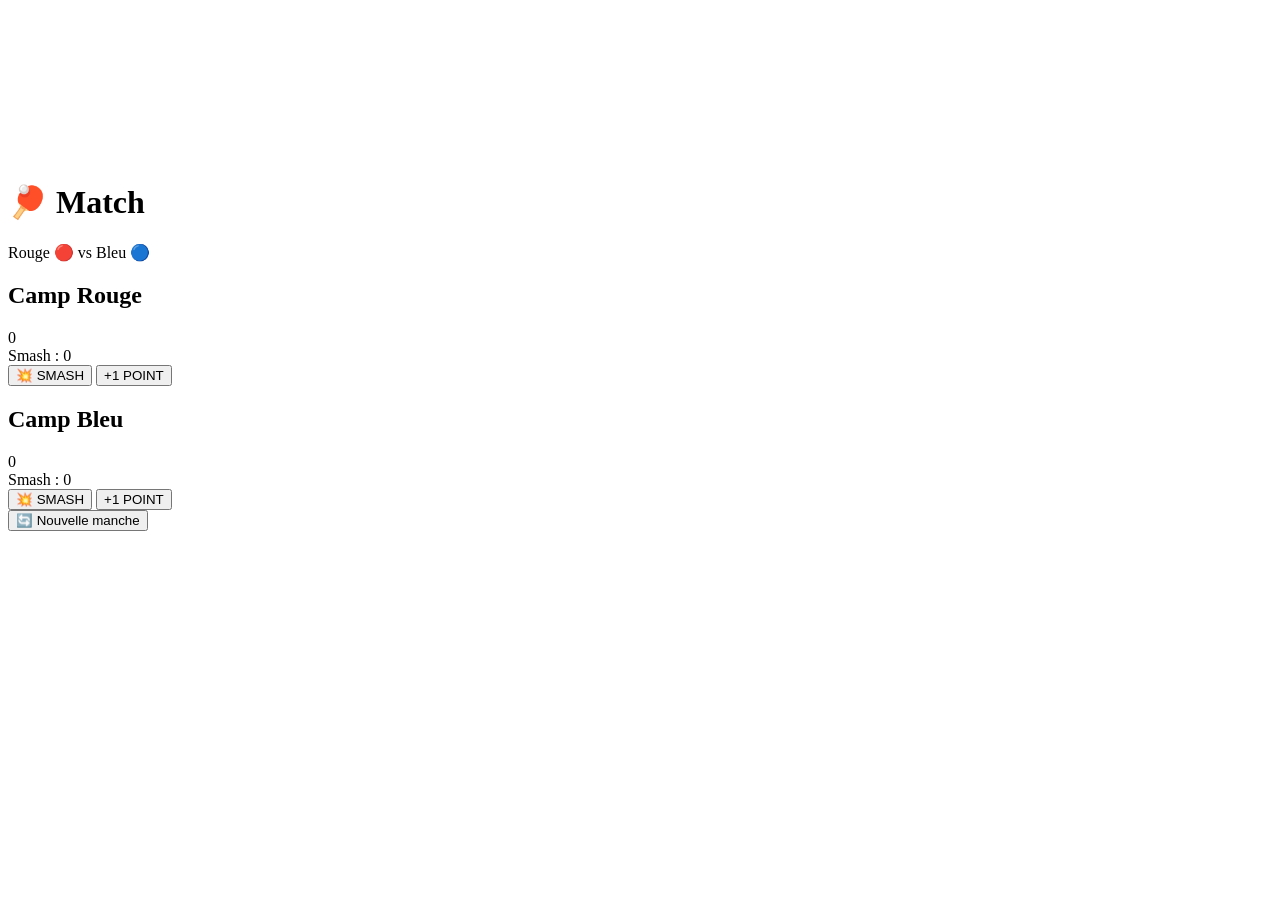
==== index.html @ 3afa7ef4 "Add files via upload" ====
<!DOCTYPE html>
<html lang="fr">
<head>
<meta charset="UTF-8">
<title>Match</title>
<link rel="stylesheet" href="style.css">
</head>

<body>

<canvas id="confetti"></canvas>

<div class="container">

<h1>🏓 Match</h1>
<div class="subtitle">Rouge 🔴 vs Bleu 🔵</div>

<div class="board">

<div class="team red">
<h2>Camp Rouge</h2>
<div class="score" id="scoreRed">0</div>
<div class="smash">Smash : <span id="smashRed">0</span></div>

<button class="smashBtn" onclick="smash('red')">💥 SMASH</button>
<button class="pointBtn" onclick="point('red')">+1 POINT</button>
</div>

<div class="team blue">
<h2>Camp Bleu</h2>
<div class="score" id="scoreBlue">0</div>
<div class="smash">Smash : <span id="smashBlue">0</span></div>

<button class="smashBtn" onclick="smash('blue')">💥 SMASH</button>
<button class="pointBtn" onclick="point('blue')">+1 POINT</button>
</div>

</div>

<div id="winner" class="winner"></div>

<button class="reset" onclick="resetGame()">🔄 Nouvelle manche</button>

</div>

<script src="script.js"></script>

</body>
</html>
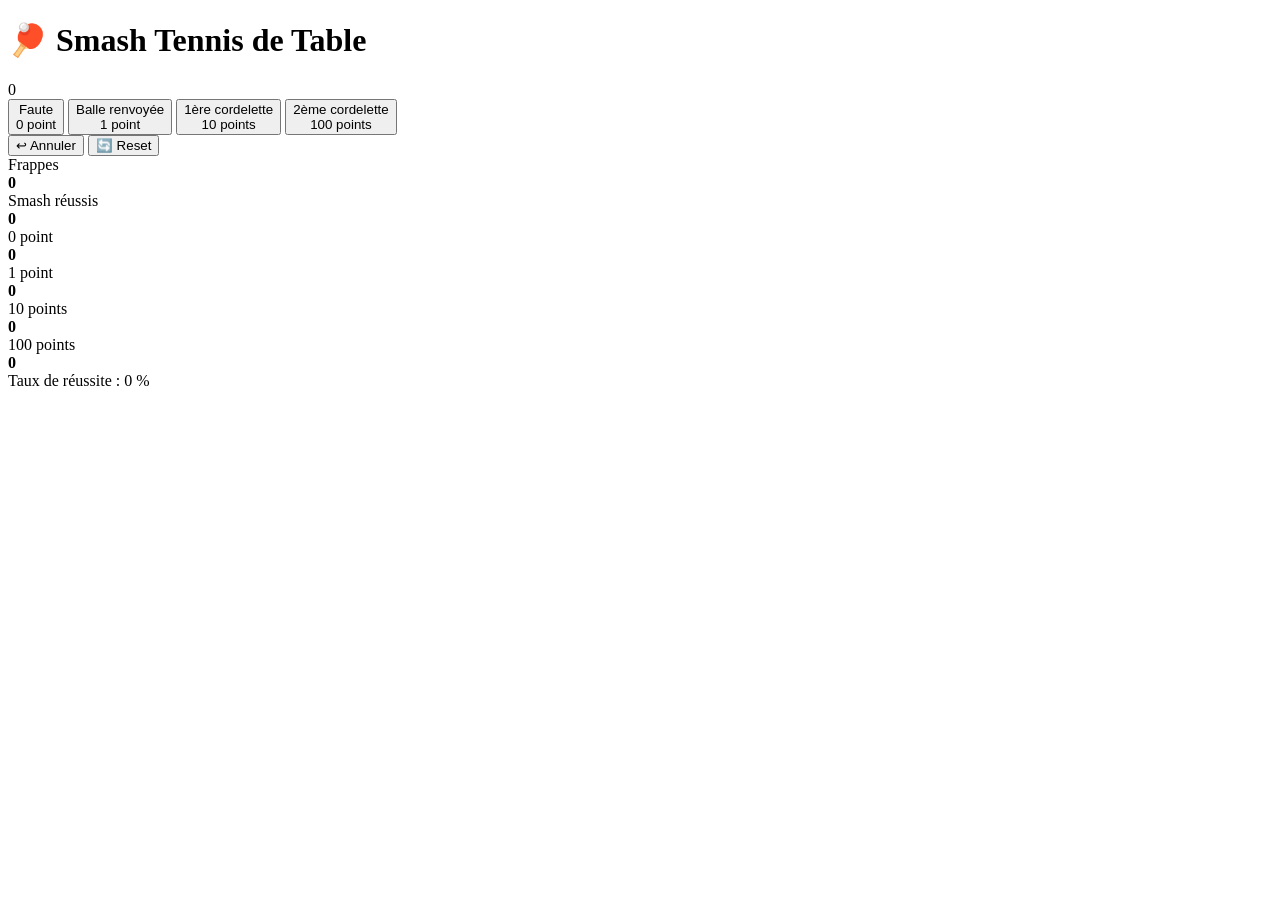
==== commit 4cad70b2: "Add files via upload" ====
--- a/index.html
+++ b/index.html
@@ -1,49 +1,35 @@
 <!DOCTYPE html>
 <html lang="fr">
 <head>
-<meta charset="UTF-8">
-<title>Match</title>
-<link rel="stylesheet" href="style.css">
+  <meta charset="UTF-8">
+  <title>🏓 Smash Tennis de Table</title>
+  <meta name="viewport" content="width=device-width, initial-scale=1">
+  <link rel="stylesheet" href="style.css">
 </head>
-
 <body>
-
-<canvas id="confetti"></canvas>
-
-<div class="container">
-
-<h1>🏓 Match</h1>
-<div class="subtitle">Rouge 🔴 vs Bleu 🔵</div>
-
-<div class="board">
-
-<div class="team red">
-<h2>Camp Rouge</h2>
-<div class="score" id="scoreRed">0</div>
-<div class="smash">Smash : <span id="smashRed">0</span></div>
-
-<button class="smashBtn" onclick="smash('red')">💥 SMASH</button>
-<button class="pointBtn" onclick="point('red')">+1 POINT</button>
-</div>
-
-<div class="team blue">
-<h2>Camp Bleu</h2>
-<div class="score" id="scoreBlue">0</div>
-<div class="smash">Smash : <span id="smashBlue">0</span></div>
-
-<button class="smashBtn" onclick="smash('blue')">💥 SMASH</button>
-<button class="pointBtn" onclick="point('blue')">+1 POINT</button>
-</div>
-
-</div>
-
-<div id="winner" class="winner"></div>
-
-<button class="reset" onclick="resetGame()">🔄 Nouvelle manche</button>
-
-</div>
-
-<script src="script.js"></script>
-
+  <div class="container">
+    <h1>🏓 Smash Tennis de Table</h1>
+    <div class="score" id="score">0</div>
+    <div class="buttons">
+      <button class="point0" onclick="addPoints(0)">Faute<br>0 point</button>
+      <button class="point1" onclick="addPoints(1)">Balle renvoyée<br>1 point</button>
+      <button class="point10" onclick="addPoints(10)">1ère cordelette<br>10 points</button>
+      <button class="point100" onclick="addPoints(100)">2ème cordelette<br>100 points</button>
+    </div>
+    <div class="controls">
+      <button class="undo" onclick="undo()">↩ Annuler</button>
+      <button class="reset" onclick="resetScore()">🔄 Reset</button>
+    </div>
+    <div class="stats">
+      <div class="statbox">Frappes<br><strong id="shots">0</strong></div>
+      <div class="statbox">Smash réussis<br><strong id="success">0</strong></div>
+      <div class="statbox">0 point<br><strong id="stat0">0</strong></div>
+      <div class="statbox">1 point<br><strong id="stat1">0</strong></div>
+      <div class="statbox">10 points<br><strong id="stat10">0</strong></div>
+      <div class="statbox">100 points<br><strong id="stat100">0</strong></div>
+      <div class="statbox rate">Taux de réussite : <span id="rate">0</span> %</div>
+    </div>
+  </div>
+  <script src="script.js"></script>
 </body>
-</html>
+</html>
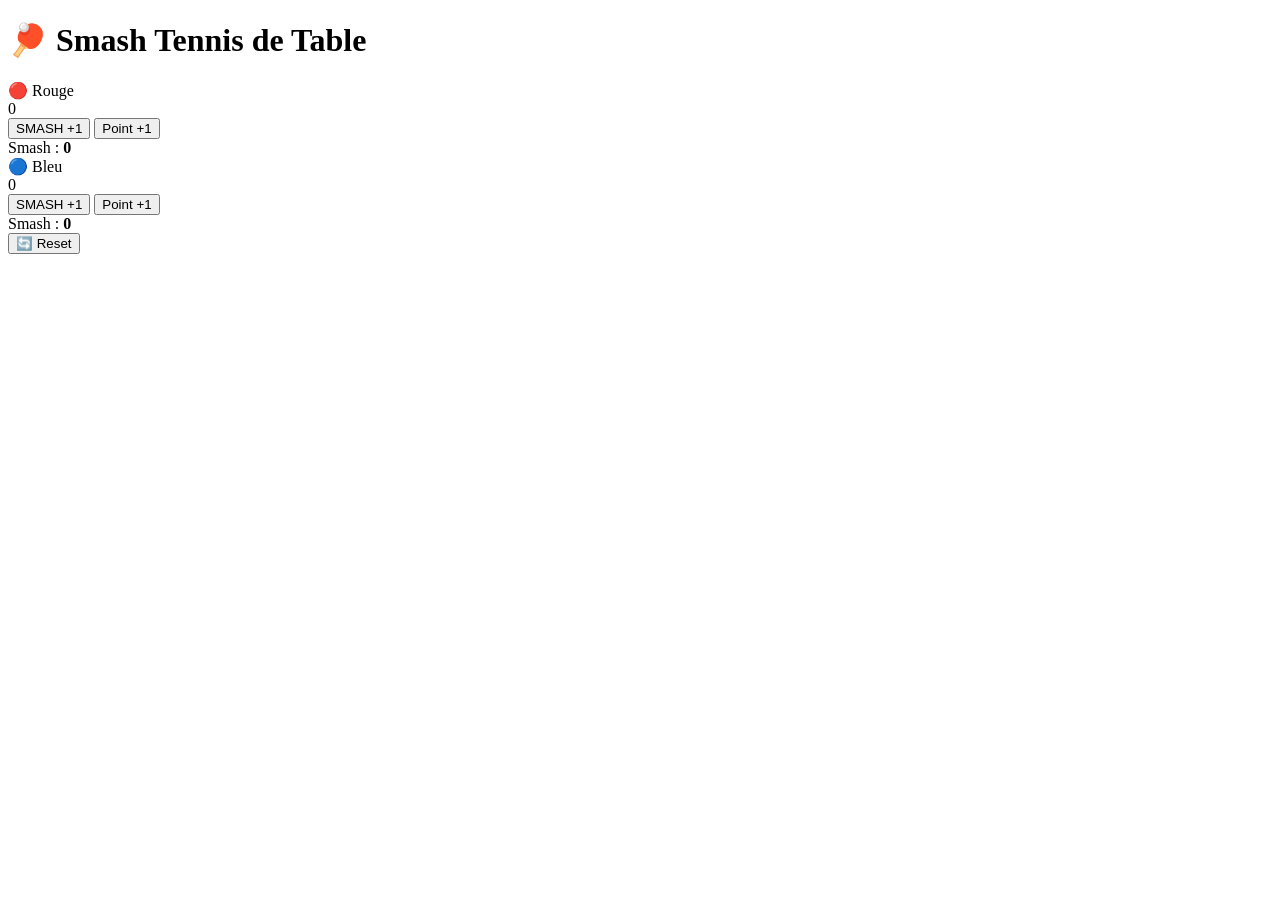
==== commit 5ed12c6d: "Refactor score display and add team sections Removed old score controls and stats display. Added tea" ====
--- a/index.html
+++ b/index.html
@@ -9,27 +9,31 @@
 <body>
   <div class="container">
     <h1>🏓 Smash Tennis de Table</h1>
-    <div class="score" id="score">0</div>
-    <div class="buttons">
-      <button class="point0" onclick="addPoints(0)">Faute<br>0 point</button>
-      <button class="point1" onclick="addPoints(1)">Balle renvoyée<br>1 point</button>
-      <button class="point10" onclick="addPoints(10)">1ère cordelette<br>10 points</button>
-      <button class="point100" onclick="addPoints(100)">2ème cordelette<br>100 points</button>
+
+    <div class="board">
+      <div class="team red">
+        <div class="smash">🔴 Rouge</div>
+        <div class="score" id="scoreRed">0</div>
+        <button class="smashBtn" onclick="smash('red')">SMASH +1</button>
+        <button class="pointBtn" onclick="point('red')">Point +1</button>
+        <div class="statbox">Smash : <strong id="smashRed">0</strong></div>
+      </div>
+
+      <div class="team blue">
+        <div class="smash">🔵 Bleu</div>
+        <div class="score" id="scoreBlue">0</div>
+        <button class="smashBtn" onclick="smash('blue')">SMASH +1</button>
+        <button class="pointBtn" onclick="point('blue')">Point +1</button>
+        <div class="statbox">Smash : <strong id="smashBlue">0</strong></div>
+      </div>
     </div>
-    <div class="controls">
-      <button class="undo" onclick="undo()">↩ Annuler</button>
-      <button class="reset" onclick="resetScore()">🔄 Reset</button>
-    </div>
-    <div class="stats">
-      <div class="statbox">Frappes<br><strong id="shots">0</strong></div>
-      <div class="statbox">Smash réussis<br><strong id="success">0</strong></div>
-      <div class="statbox">0 point<br><strong id="stat0">0</strong></div>
-      <div class="statbox">1 point<br><strong id="stat1">0</strong></div>
-      <div class="statbox">10 points<br><strong id="stat10">0</strong></div>
-      <div class="statbox">100 points<br><strong id="stat100">0</strong></div>
-      <div class="statbox rate">Taux de réussite : <span id="rate">0</span> %</div>
-    </div>
+
+    <div class="winner" id="winner"></div>
+
+    <button class="reset" onclick="resetGame()">🔄 Reset</button>
   </div>
+
+  <canvas id="confetti"></canvas>
   <script src="script.js"></script>
 </body>
-</html>+</html>
